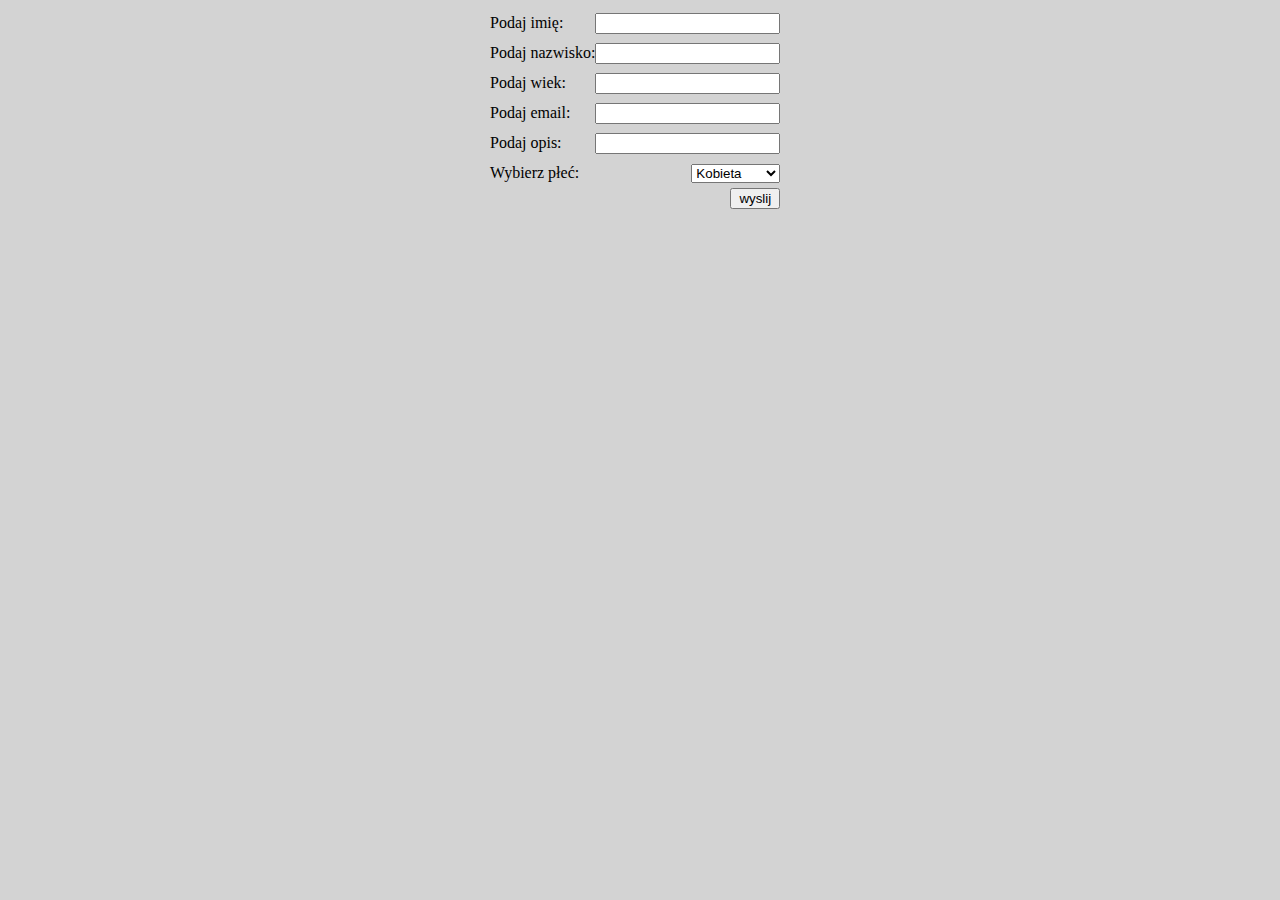
==== index.html @ d7bf906e "Update index.html" ====
<!DOCTYPE html>
<html lang="en">
<head>
    <meta charset="UTF-8">
    <meta http-equiv="X-UA-Compatible" content="IE=edge">
    <meta id="viewport" content="width=device-width, initial-scale=1.0">
    <title>Document</title>
    <link rel="stylesheet" href="style.css">
</head>
<body>
    <div id="output">
    <form id="form">
        <div class="form-item">
        <label for="name" >Podaj imię: </label>
        <input type="text" name="name" id="name" >
        </div>
        <div class="form-item">
        <label for="surname" >Podaj nazwisko: </label>
        <input type="text" name="surname" id="surname" >
        </div>
        <div class="form-item">
        <label for="age" >Podaj wiek: </label>
        <input type="text" name="age" id="age" >
        </div>
        <div class="form-item">
        <label for="email" >Podaj email: </label>
        <input type="text" name="email" id="email" >
        </div>
        <div class="form-item">
        <label for="description" >Podaj opis: </label>
        <input type="text" name="description" id="description">
        </div>
        <div class="form-item">
        <label for="select" >Wybierz płeć: </label>
        <select name="select" id="select" >
            <option value="Kobieta">Kobieta</option>
            <option value="Mężczyzna">Mężczyzna</option>
        </select>
        </div>
        <button type="submit" id="button">wyslij</button>      
    </form>
    </div>
</body>
</html>
<script src="script.js"></script>
---- style.css ----
body {
    display: flex;
    justify-content: center;
    background-color: lightgrey;
}
 #output {
    display: flex;
    width: 300px;
    line-height: 30px;
    flex-wrap: wrap;
 }
 #form {
   display: flex;
   flex-direction: column;
 }
 button {
    align-self: flex-end;
    width: 50px;
 }
 .form-item {
    display: flex;
    flex-direction: row;
    justify-content: space-between;
    align-items: center;
 }
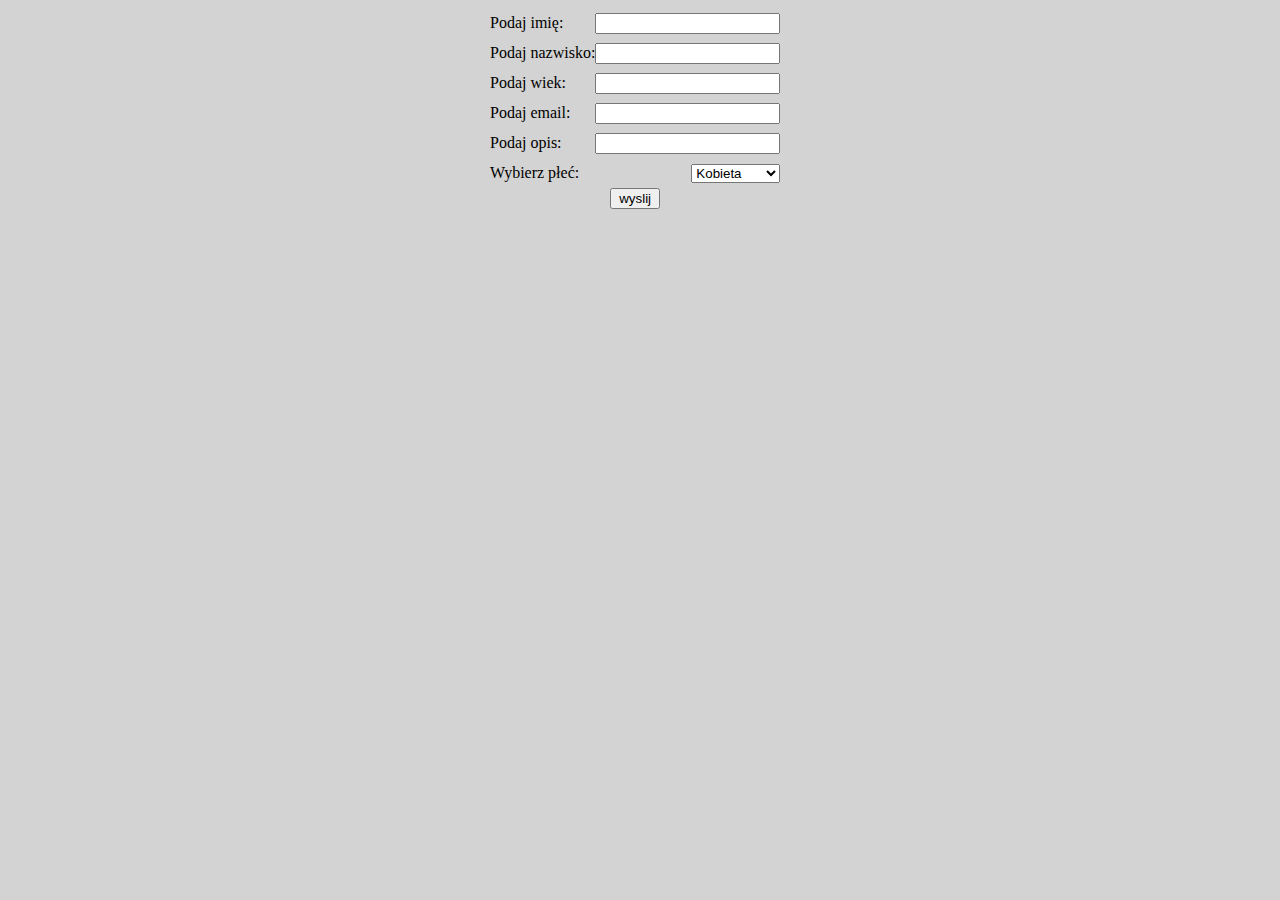
==== commit eb01d4c6: "Update index.html" ====
--- a/index.html
+++ b/index.html
@@ -39,6 +39,9 @@
         </div>
         <button type="submit" id="button">wyslij</button>      
     </form>
+    <div id="alertbg">
+        <div id="alert"></div>
+    </div>
     </div>
 </body>
 </html>
--- a/style.css
+++ b/style.css
@@ -2,6 +2,7 @@
     display: flex;
     justify-content: center;
     background-color: lightgrey;
+    align-items: center;
 }
  #output {
     display: flex;
@@ -23,3 +24,43 @@
     justify-content: space-between;
     align-items: center;
  }
+ #alertbg {
+   top: 0;
+   display: none;
+   left: 0;
+   height: 100vh;
+   width: 100vw;
+   position: fixed;
+   justify-content: center;
+   align-items: center;
+   background-color: rgba(0, 0, 0, 0.1);
+ }
+ #alert {
+   box-shadow: 8px 8px 24px 0px rgba(66, 68, 90, 1);
+   border-radius: 10%;
+   padding: 10px;
+   background-color: white;
+   display: flex;
+   flex-wrap: wrap;
+   text-align: center;
+   flex-direction: column;
+   align-items: center;
+ }
+img {
+   width: 250px;
+   padding-top: 15vh;
+}
+p {
+   font-family: Arial, Helvetica, sans-serif;
+   font-size: 25px;
+   font-weight: bolder;
+}
+a {
+   text-decoration: none;
+   color: lime;
+   font-size: 30px;
+   font-weight: bold;
+}
+button {
+   align-self: center;
+}
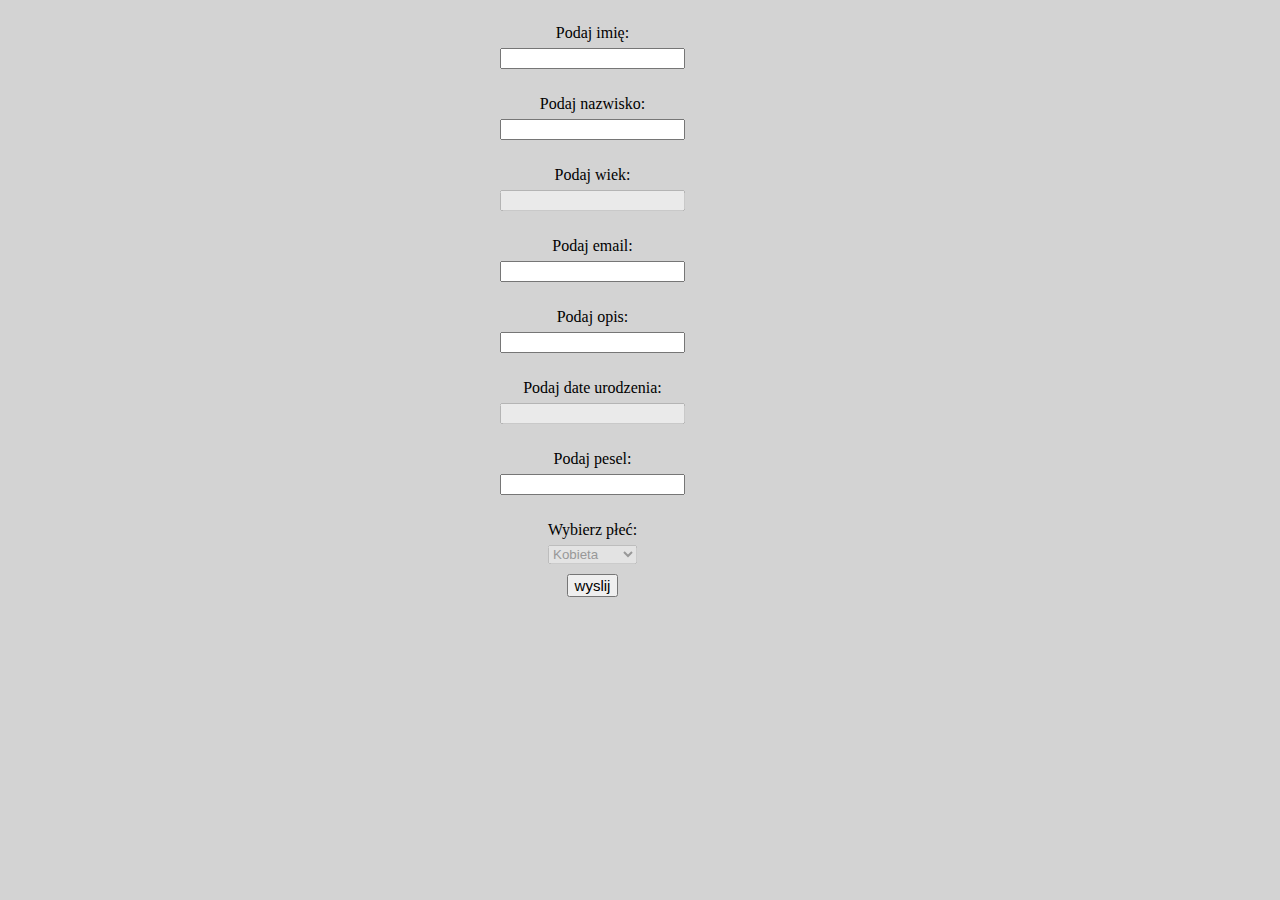
==== commit f0503a0f: "Update index.html" ====
--- a/index.html
+++ b/index.html
@@ -13,35 +13,47 @@
         <div class="form-item">
         <label for="name" >Podaj imię: </label>
         <input type="text" name="name" id="name" >
+        <small></small>
         </div>
         <div class="form-item">
         <label for="surname" >Podaj nazwisko: </label>
         <input type="text" name="surname" id="surname" >
+        <small></small>
         </div>
         <div class="form-item">
         <label for="age" >Podaj wiek: </label>
-        <input type="text" name="age" id="age" >
+        <input type="text" name="age" id="age" disabled>
+        <small></small>
         </div>
         <div class="form-item">
         <label for="email" >Podaj email: </label>
         <input type="text" name="email" id="email" >
+        <small></small>
         </div>
         <div class="form-item">
         <label for="description" >Podaj opis: </label>
         <input type="text" name="description" id="description">
+        <small></small>
         </div>
         <div class="form-item">
+            <label for="birth" >Podaj date urodzenia: </label>
+            <input type="text" name="birth" id="birth" disabled>
+            <small></small>
+            </div>
+        <div class="form-item">
+                <label for="pesel" >Podaj pesel: </label>
+                <input type="text" name="pesel" id="pesel">
+                <small></small>
+            </div>
+        <div class="form-item">
         <label for="select" >Wybierz płeć: </label>
-        <select name="select" id="select" >
+        <select name="select" id="select" disabled>
             <option value="Kobieta">Kobieta</option>
             <option value="Mężczyzna">Mężczyzna</option>
         </select>
         </div>
         <button type="submit" id="button">wyslij</button>      
     </form>
-    <div id="alertbg">
-        <div id="alert"></div>
-    </div>
     </div>
 </body>
 </html>
--- a/style.css
+++ b/style.css
@@ -14,17 +14,20 @@
    display: flex;
    flex-direction: column;
  }
- button {
-    align-self: flex-end;
-    width: 50px;
+ #button {
+   color: black;
+   font-size: 15px;
+   font-weight: normal;
  }
  .form-item {
     display: flex;
     flex-direction: row;
     justify-content: space-between;
     align-items: center;
+    flex-direction: column;
+    padding: 10px;
  }
- #alertbg {
+ #alert {
    top: 0;
    display: none;
    left: 0;
@@ -35,7 +38,7 @@
    align-items: center;
    background-color: rgba(0, 0, 0, 0.1);
  }
- #alert {
+ #alert > div {
    box-shadow: 8px 8px 24px 0px rgba(66, 68, 90, 1);
    border-radius: 10%;
    padding: 10px;
@@ -57,10 +60,11 @@
 }
 a {
    text-decoration: none;
+  
+}
+button {
+   align-self: center;
    color: lime;
    font-size: 30px;
    font-weight: bold;
 }
-button {
-   align-self: center;
-}
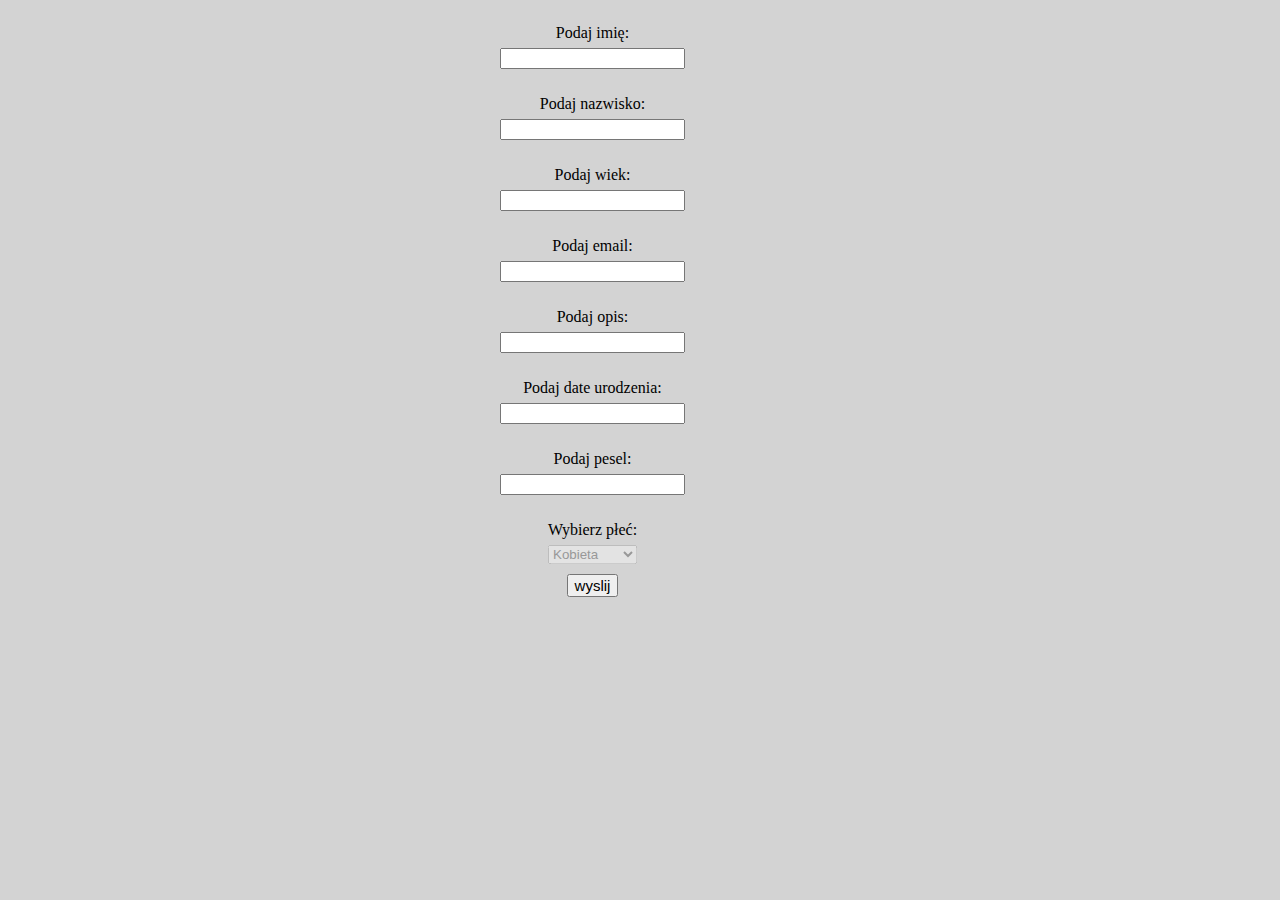
==== commit 6822b36d: "Update index.html" ====
--- a/index.html
+++ b/index.html
@@ -22,7 +22,7 @@
         </div>
         <div class="form-item">
         <label for="age" >Podaj wiek: </label>
-        <input type="text" name="age" id="age" disabled>
+        <input type="text" name="age" id="age" readonly>
         <small></small>
         </div>
         <div class="form-item">
@@ -37,7 +37,7 @@
         </div>
         <div class="form-item">
             <label for="birth" >Podaj date urodzenia: </label>
-            <input type="text" name="birth" id="birth" disabled>
+            <input type="text" name="birth" id="birth" readonly>
             <small></small>
             </div>
         <div class="form-item">
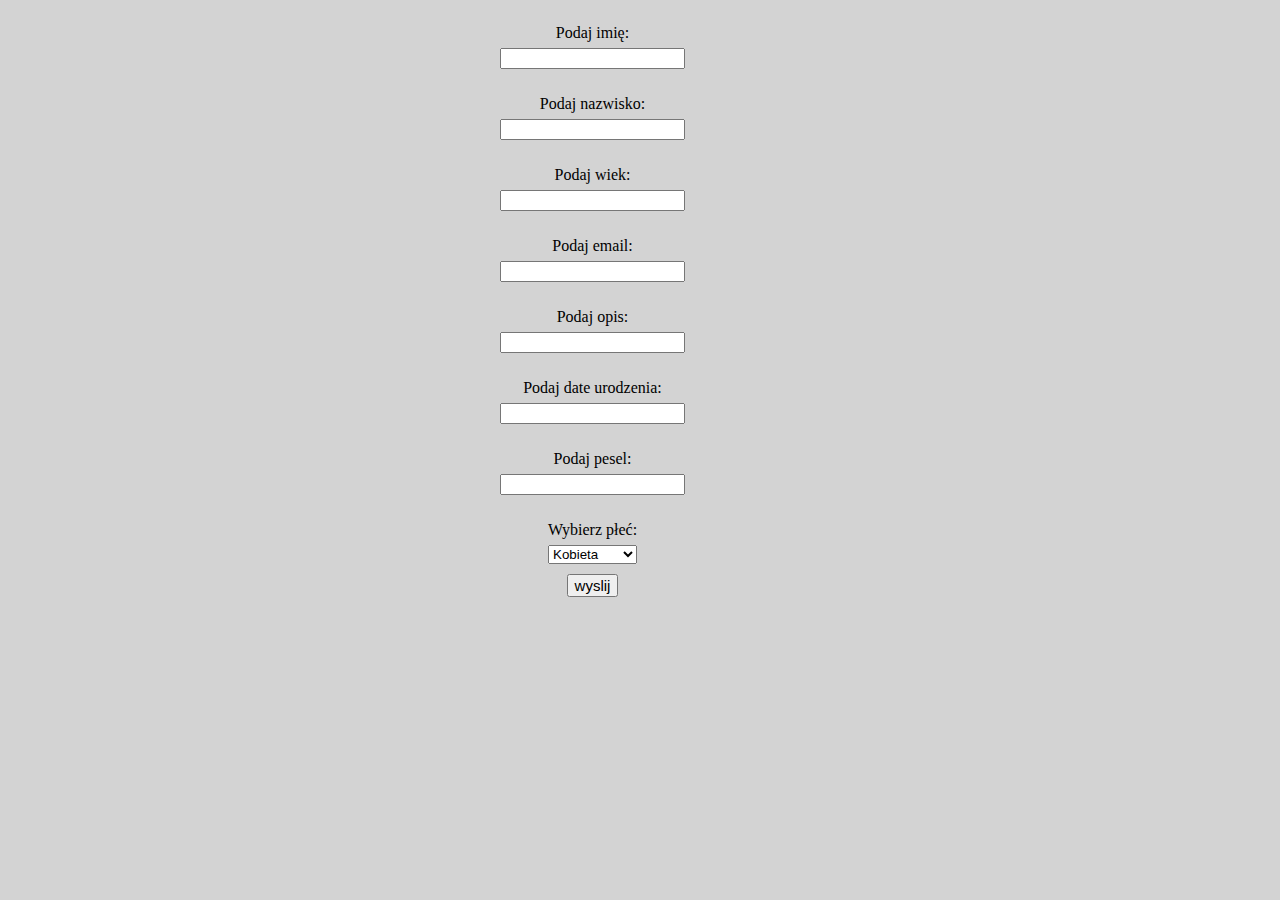
==== commit 3e311d45: "Update index.html" ====
--- a/index.html
+++ b/index.html
@@ -47,7 +47,7 @@
             </div>
         <div class="form-item">
         <label for="select" >Wybierz płeć: </label>
-        <select name="select" id="select" disabled>
+        <select name="select" id="select" readonly>
             <option value="Kobieta">Kobieta</option>
             <option value="Mężczyzna">Mężczyzna</option>
         </select>
@@ -57,4 +57,4 @@
     </div>
 </body>
 </html>
-<script src="script.js"></script>
+<script src="script.js" type="module"></script>
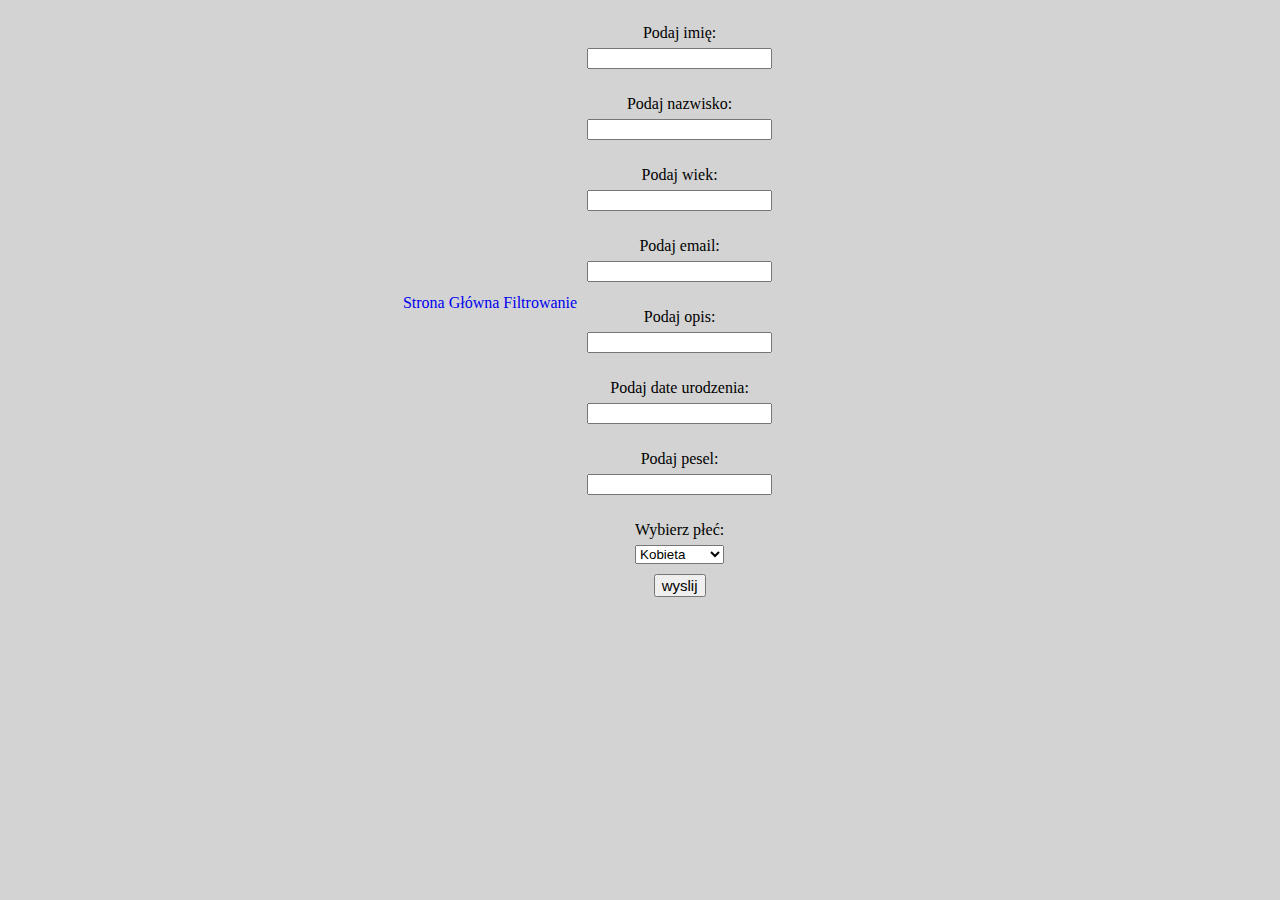
==== commit 61a13881: "Update index.html" ====
--- a/index.html
+++ b/index.html
@@ -8,6 +8,10 @@
     <link rel="stylesheet" href="style.css">
 </head>
 <body>
+    <div id="navbar">
+        <a href="index.html">Strona Główna</a>
+        <a href="post.html">Filtrowanie</a>
+    </div>
     <div id="output">
     <form id="form">
         <div class="form-item">
